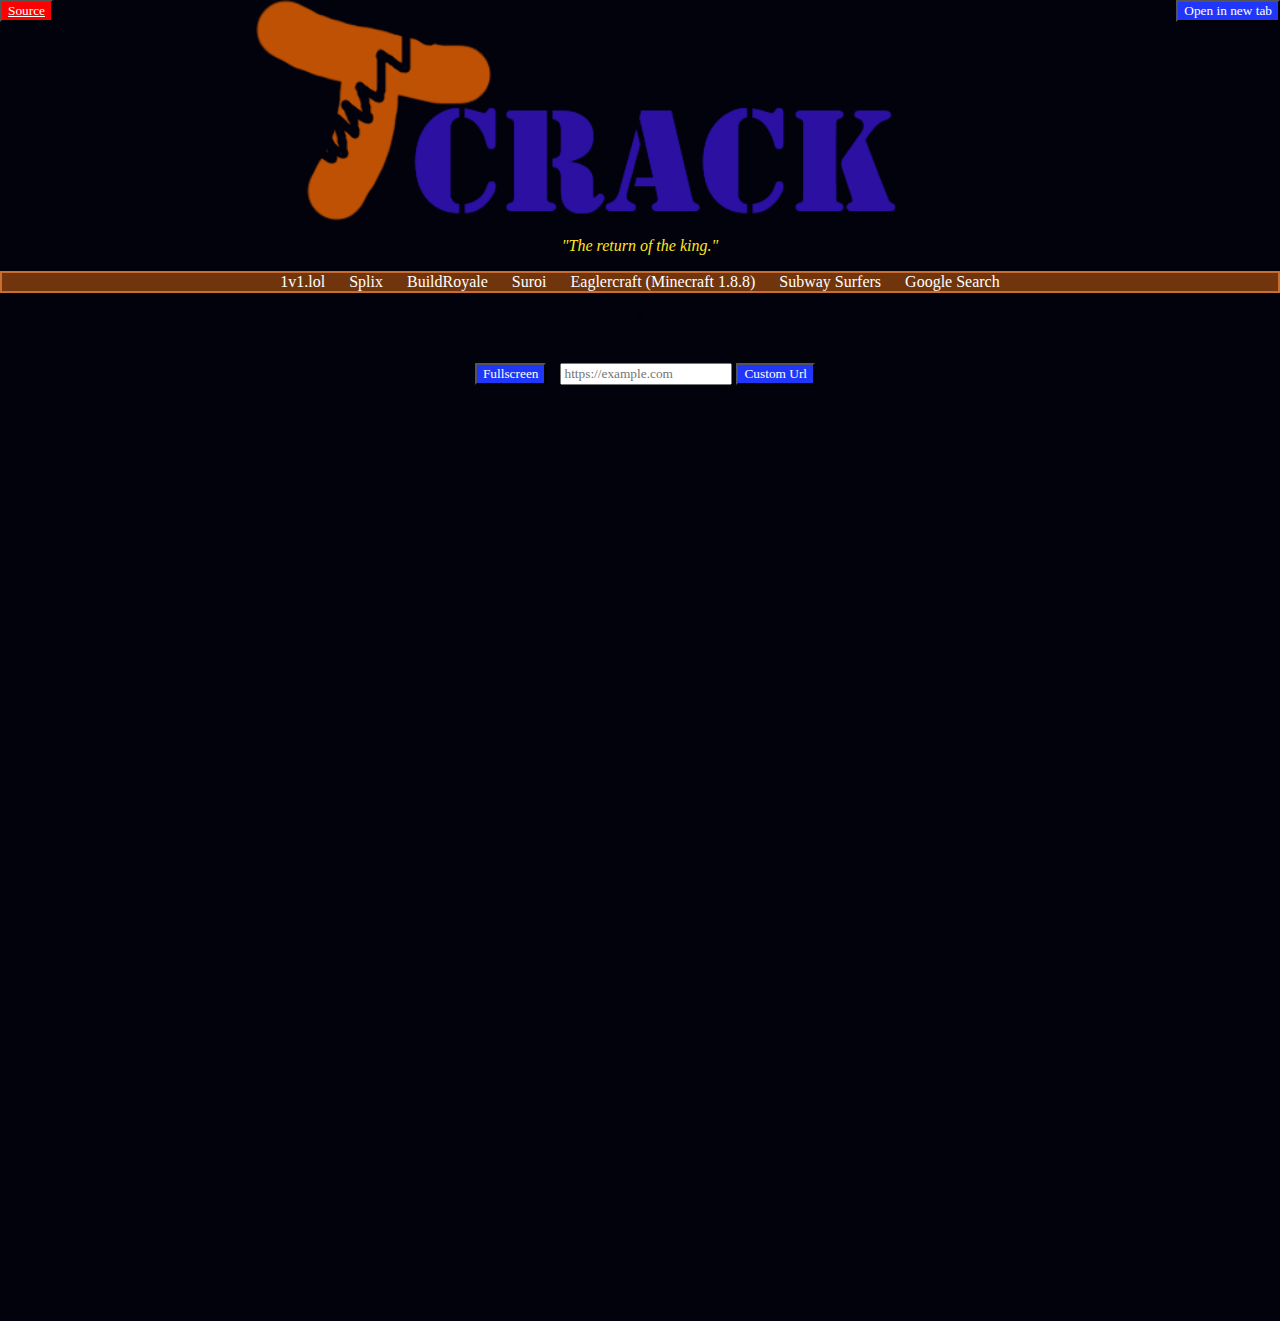
==== main.html @ a5e6e426 "Changed index.html to immediately open a cloaked version of its old form, stored in a new file, main" ====
<!DOCTYPE html>
<html>
<head>
  <title>T-Crack</title>
  <link rel="stylesheet" href="styles.css">
  <button style="float: left; background-color: red;"><a style="color: white;" href="https://github.com/Vortron-rd/T-Crack">Source</a></button>
  <button onclick="aboutBlank(window.location.href, 'embed')"style="float: right;">Open in new tab</button>
</head>
<body>
  <div id=title>
  <img src="logo.png" width=50% style="display: block; margin-left: 20%; margin-right: auto;">
  <p><em>"The return of the king."</em></p>
  </div>
  <div id="hub-menu">
    <ul>
      <li onclick="loadGame('https://www.1v1.lol')">1v1.lol</li>
      <li onclick="loadGame('https://www.splix.io')">Splix</li>
      <li onclick="loadGame('https://www.buildroyale.io')">BuildRoyale</li>
      <li onclick="loadGame('https://www.suroi.io')">Suroi</li>
      <!-- <li onclick="loadGame('https://www.litetube.one')">Youtube (Currently Down)</li> Commented out due to youtube not working -->
      <li onclick="loadGame('https://eaglercraft.com/mc/1.8.8/')">Eaglercraft (Minecraft 1.8.8)</li>
      <li onclick="loadGame('https://subwaysurf.io/subway-surfers.play')">Subway Surfers</li>
      <li onclick="loadGame('https://www.google.com/webhp?igu=1')">Google Search</li>
    </ul>
    <div id="custom-url">
>
    </div>
  </div>
  <div id="game-menu">
    <ul>
      <li><button id="fullscreen-btn" onclick="toggleFullscreen()">Fullscreen</button></li>
      <input id="url-input" placeholder="https://example.com" type="url">
      <button id="url-btn" onclick="loadCustomGame()">Custom Url</button>
    </ul>
  </div>
  
  <div id="game-container">
    <!-- Placeholder for the game content -->
  </div>

  <script src="script.js"></script>
</body>
</html>
---- styles.css ----
* {
  font-family: "Times New Roman", serif;
}
body {
  margin: 0;
  padding: 0;
  background-color: #02020d;
}
button {
  background-color: #2036FB;
  color: #fff;
}
#title h1 {
  text-align: center;
  color: #913c03;
  font-size: 500%;
}
#title p {
  color: #FFE81F;
  text-align: center;
}
p {
  color: #fff;
}
li {
  text-align: justify;
  color: #fff;
}
#game-container {
  display: flex;
  justify-content: center;
  align-items: center;
  height: 100vh;
}
#hub-menu {
  text-align: center;
}

#hub-menu ul {
  list-style: none;
  padding: 0;
  border: 2px solid #CB6D2E;
  background-color: #70350D;
}

#hub-menu ul li {
  display: inline-block;
  cursor: pointer;
  margin: 0 10px;
  
}

#hub-menu ul li:hover {
  text-decoration: underline;
}

#game-menu {
  text-align: center;
}

#game-menu ul {
  list-style: none;
  padding: 0;
}

#game-menu ul li {
  display: inline-block;
  cursor: pointer;
  margin: 0 10px;
}

#game-menu ul li:hover {
  text-decoration: underline;
}

#fullscreen-btn {
  display: block;
  margin: 20px auto;
}
.center {
  position: absolute;
  left: 47.2%; /* x */
  top:  45%; /* y */
}

.large {
  width 200%
  height 200%
  font-size 200%;
}
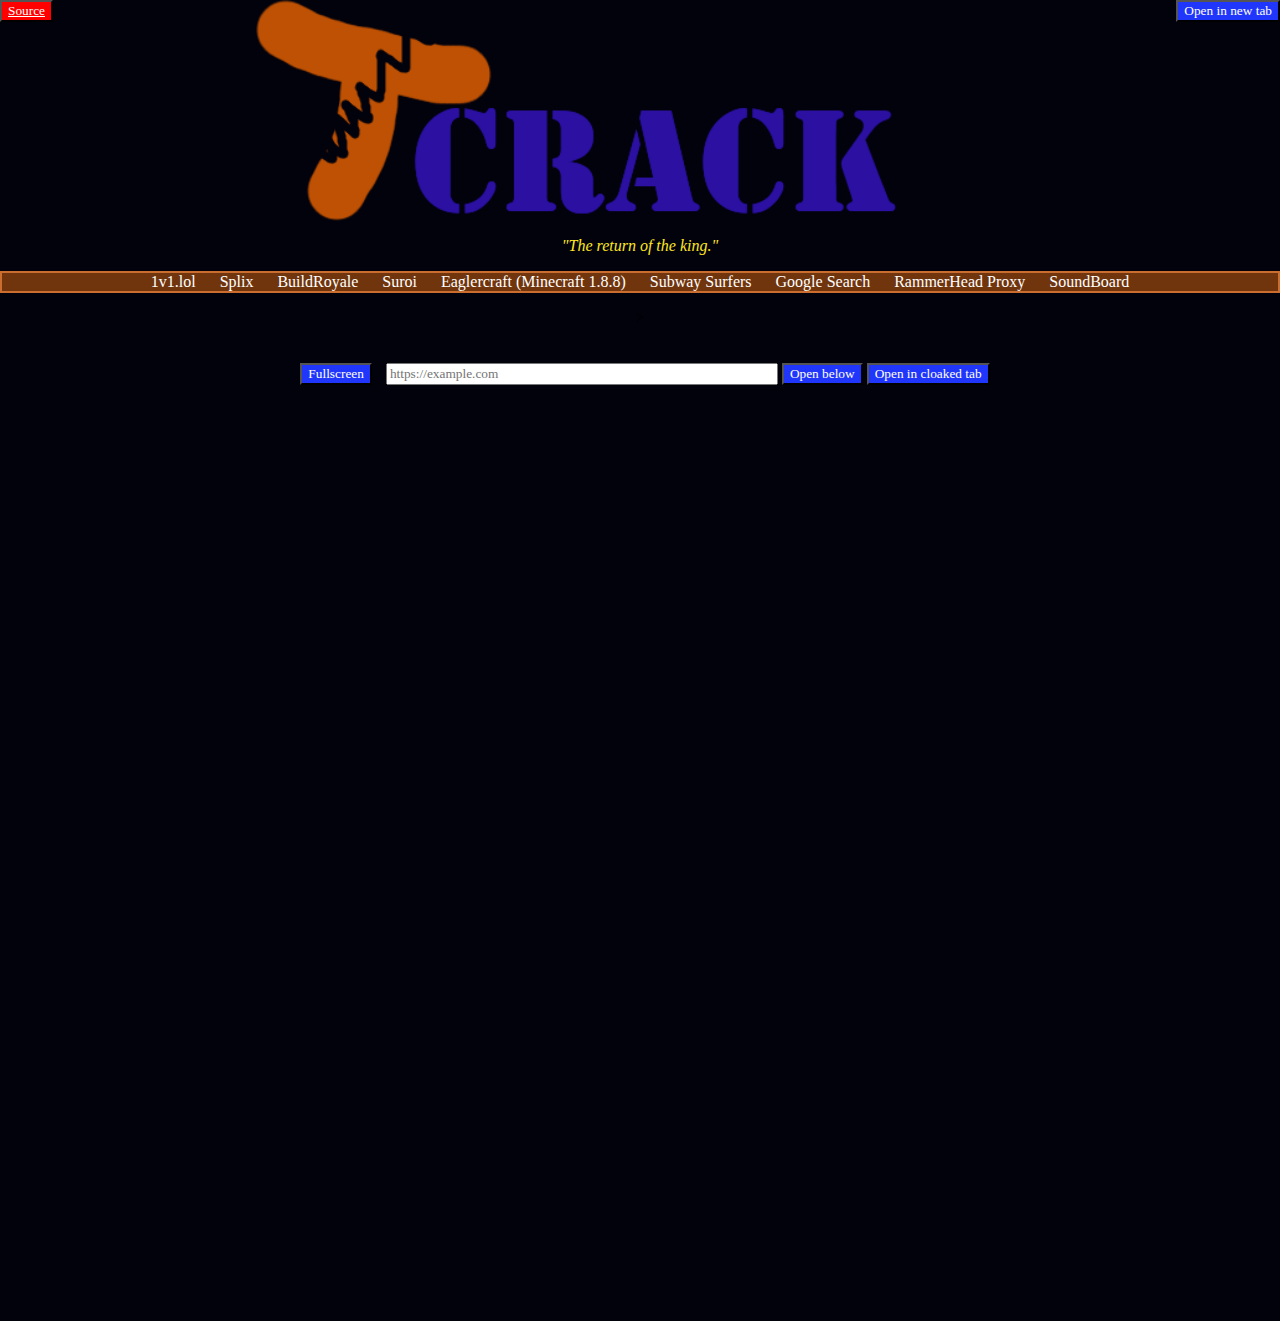
==== commit 18072a52: "Changed the length of the URL input field as well as changing loadGame() to set the value of the inp" ====
--- a/main.html
+++ b/main.html
@@ -17,10 +17,11 @@
       <li onclick="loadGame('https://www.splix.io')">Splix</li>
       <li onclick="loadGame('https://www.buildroyale.io')">BuildRoyale</li>
       <li onclick="loadGame('https://www.suroi.io')">Suroi</li>
-      <!-- <li onclick="loadGame('https://www.litetube.one')">Youtube (Currently Down)</li> Commented out due to youtube not working -->
       <li onclick="loadGame('https://eaglercraft.com/mc/1.8.8/')">Eaglercraft (Minecraft 1.8.8)</li>
       <li onclick="loadGame('https://subwaysurf.io/subway-surfers.play')">Subway Surfers</li>
       <li onclick="loadGame('https://www.google.com/webhp?igu=1')">Google Search</li>
+      <li onclick="loadGame('https://browser.rammerhead.org')">RammerHead Proxy</li>
+      <li onclick="loadGame('https://soundbuttonsworld.com/')">SoundBoard</li>
     </ul>
     <div id="custom-url">
 >
@@ -29,8 +30,9 @@
   <div id="game-menu">
     <ul>
       <li><button id="fullscreen-btn" onclick="toggleFullscreen()">Fullscreen</button></li>
-      <input id="url-input" placeholder="https://example.com" type="url">
-      <button id="url-btn" onclick="loadCustomGame()">Custom Url</button>
+      <input id="url-input" placeholder="https://example.com" type="url" style="width: 30%;">
+      <button id="url-insite" onclick="loadGame(document.getElementById('url-input').value)">Open below</button>
+      <button id="url-newtab" onclick="aboutBlank((document.getElementById('url-input').value), 'embed')">Open in cloaked tab</button>
     </ul>
   </div>
   
